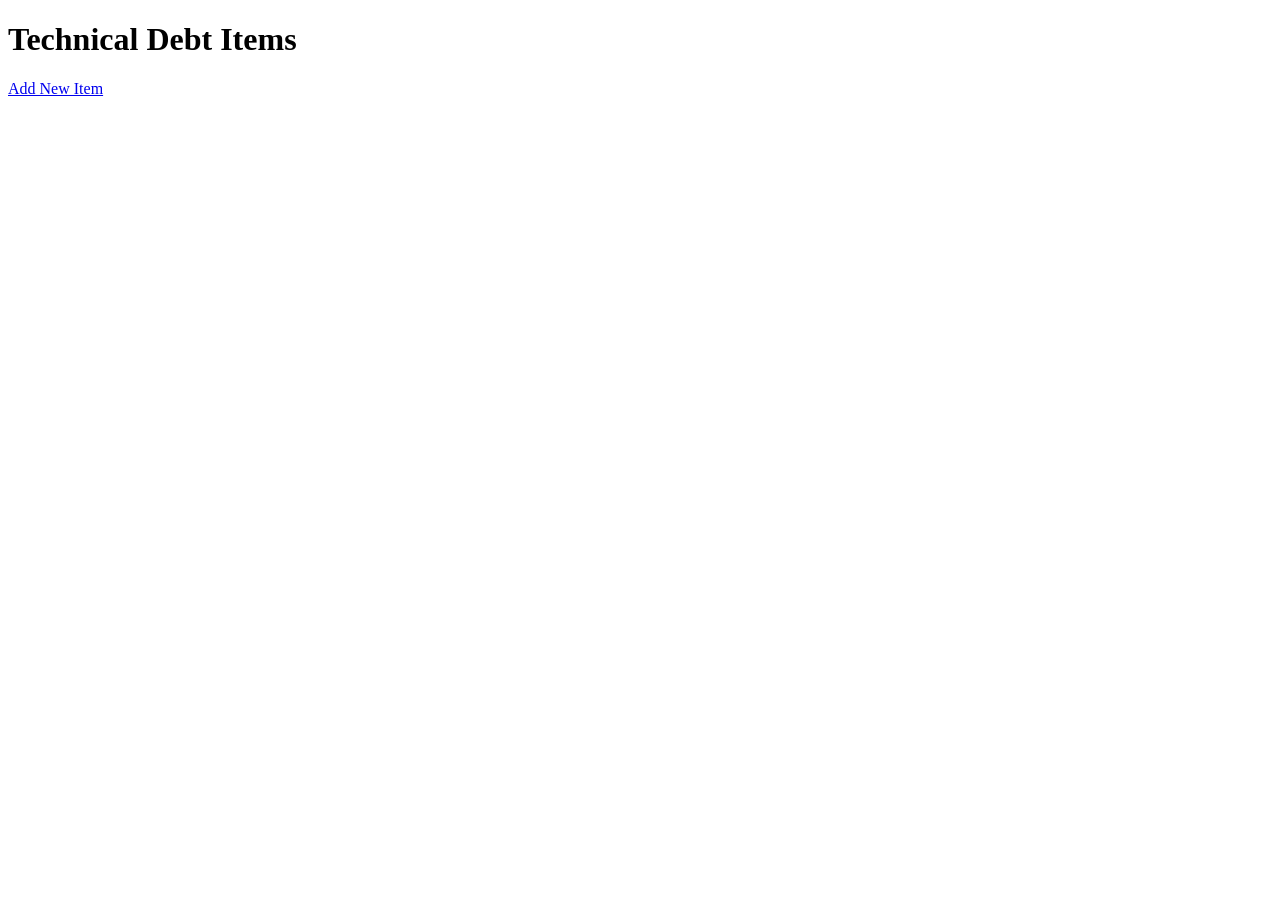
==== app/templates/index.html @ 0d1e58cb "created index.html file and main.py file" ====
<!DOCTYPE html>
<html>
<head>
    <title>Technical Debt Tracker</title>
</head>
<body>
    <h1>Technical Debt Items</h1>
    <a href="/ui/add">Add New Item</a>
    <ul id="debt-list"></ul>
        <!-- JavaScript to fetch and display technical debt items here -->
    </ul>
</body>
</html>
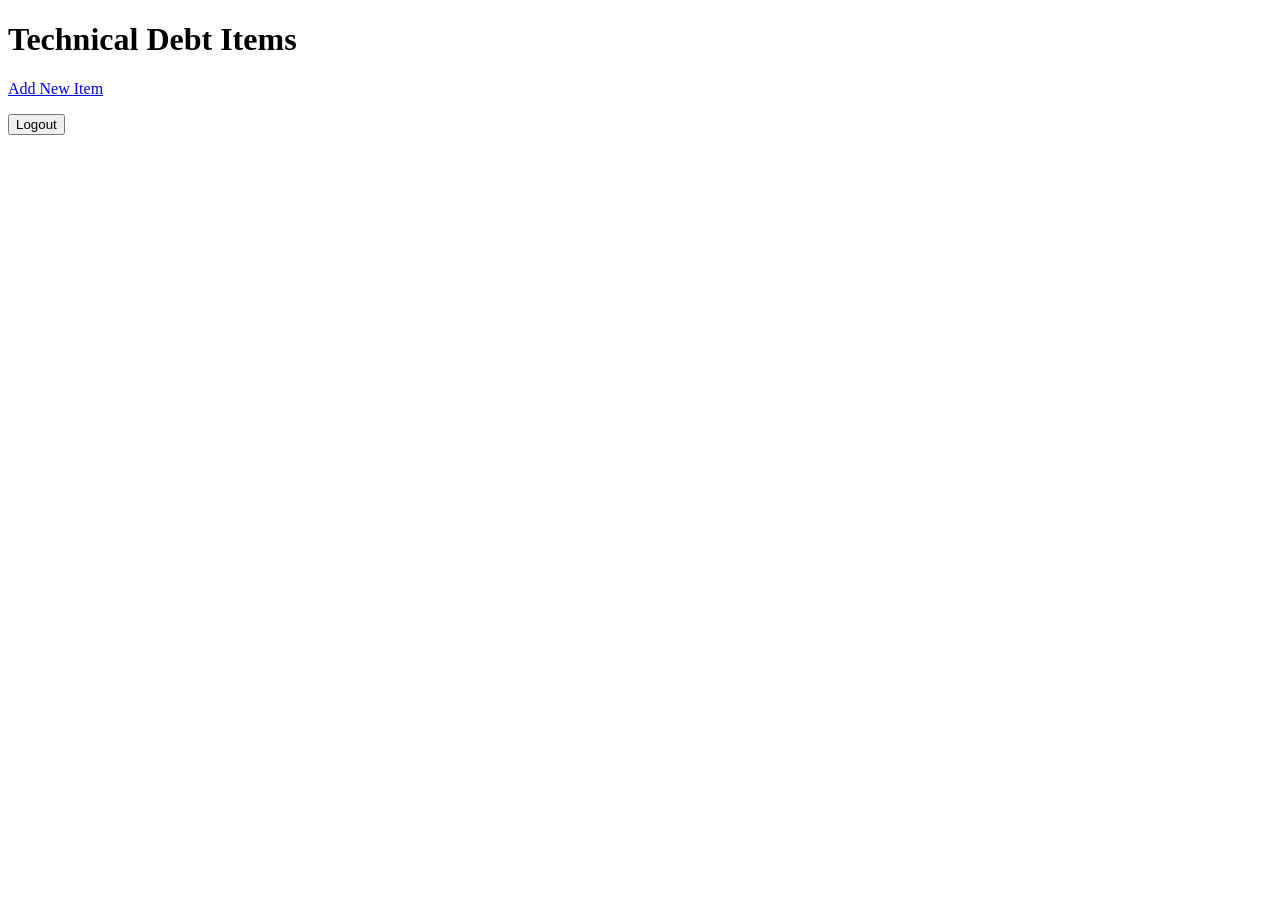
==== commit 363bf0ea: "added loggin in functionality" ====
--- a/app/templates/index.html
+++ b/app/templates/index.html
@@ -2,12 +2,17 @@
 <html>
 <head>
     <title>Technical Debt Tracker</title>
+    <link rel="stylesheet" type="text/css" href="/static/style.css">
 </head>
 <body>
     <h1>Technical Debt Items</h1>
-    <a href="/ui/add">Add New Item</a>
-    <ul id="debt-list"></ul>
+    <a href="/add">Add New Item</a>
+    <ul id="debt-list">
         <!-- JavaScript to fetch and display technical debt items here -->
     </ul>
+    <form action="/logout" method="POST">
+        <button type="submit">Logout</button>
+    </form>
+    <script src="/static/index.js"></script>
 </body>
 </html>
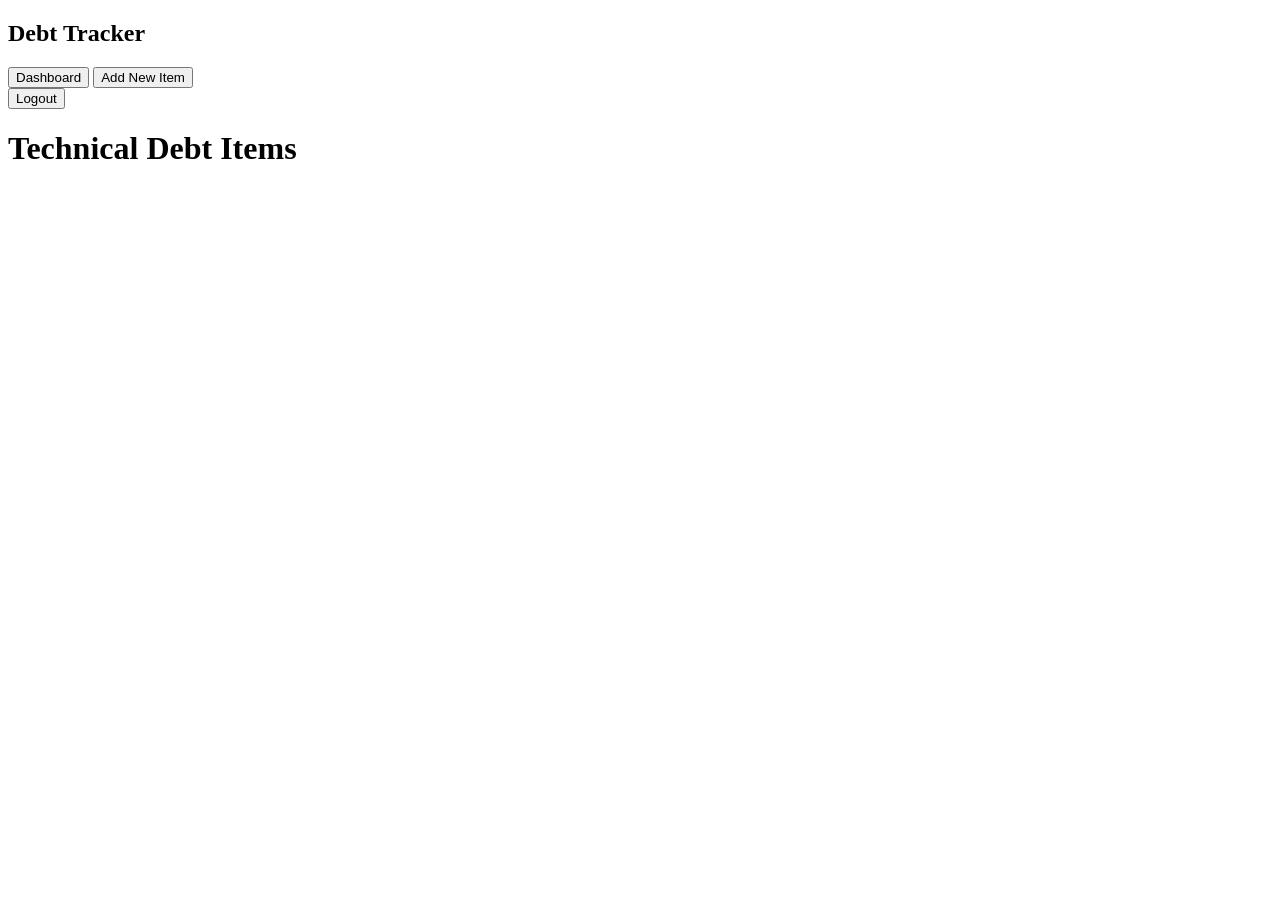
==== commit 5394f7dd: "enhanced ui - added sidebar" ====
--- a/app/templates/index.html
+++ b/app/templates/index.html
@@ -5,14 +5,29 @@
     <link rel="stylesheet" type="text/css" href="/static/style.css">
 </head>
 <body>
-    <h1>Technical Debt Items</h1>
-    <a href="/add">Add New Item</a>
-    <ul id="debt-list">
-        <!-- JavaScript to fetch and display technical debt items here -->
-    </ul>
-    <form action="/logout" method="POST">
-        <button type="submit">Logout</button>
-    </form>
+    <div class="layout">
+        <aside class="sidebar">
+            <h2>Debt Tracker</h2>
+
+            <nav>
+                <button type="button" onclick="window.location.href='/'">Dashboard</button>
+                <button type="button" onclick="window.location.href='/add'">Add New Item</button>
+            </nav>
+
+            <form action="/logout" method="POST">
+                <button type="submit" class="logout-button">Logout</button>
+            </form>
+        </aside>
+
+        <main class="main-content">
+            <h1>Technical Debt Items</h1>
+
+            <ul id="debt-list">
+                <!-- JavaScript to fetch and display technical debt items here -->
+            </ul>
+        </main>
+    </div>
+
     <script src="/static/index.js"></script>
 </body>
 </html>
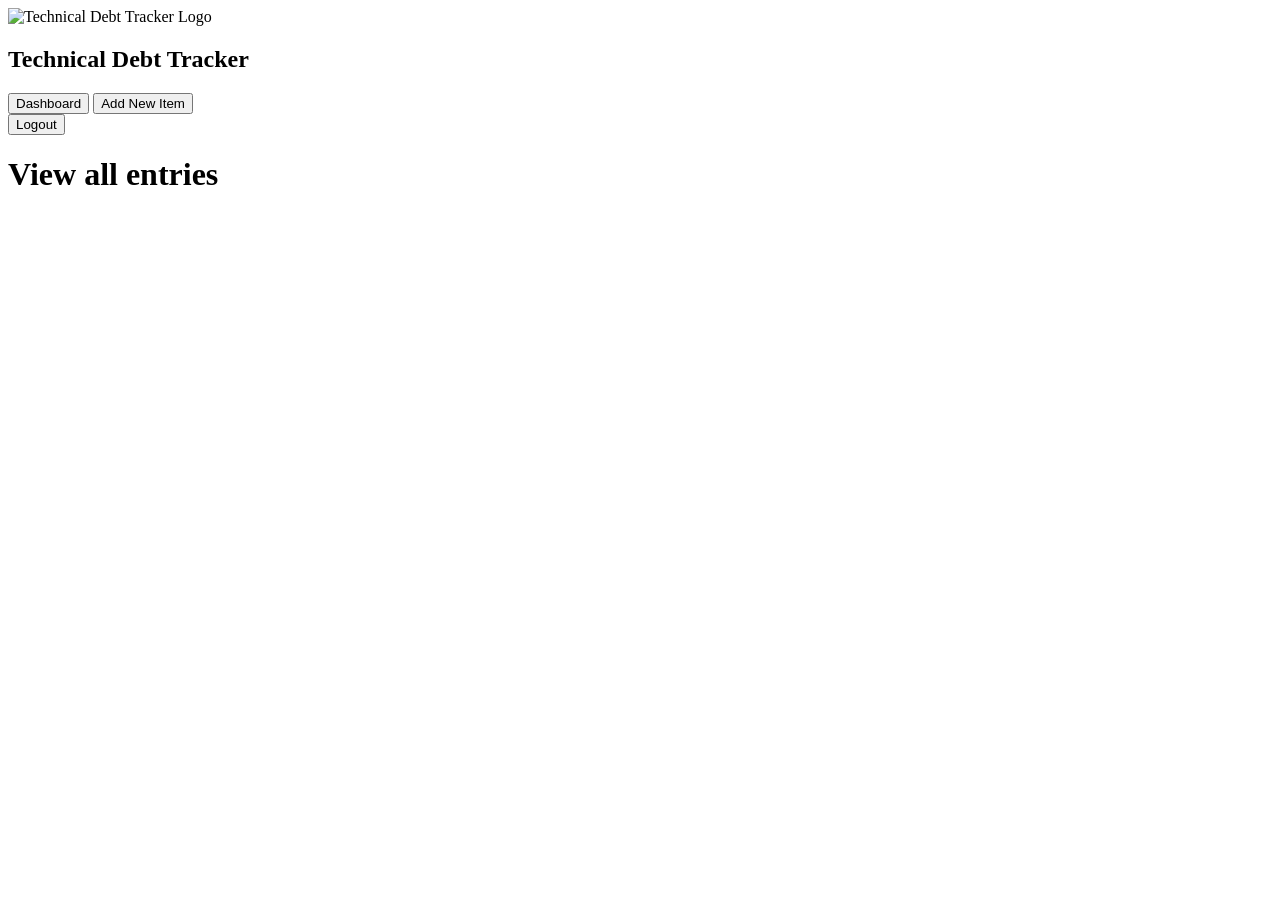
==== commit e2791670: "enhanced UI features" ====
--- a/app/templates/index.html
+++ b/app/templates/index.html
@@ -7,7 +7,9 @@
 <body>
     <div class="layout">
         <aside class="sidebar">
-            <h2>Debt Tracker</h2>
+            <img src="/static/images/logo.png" alt="Technical Debt Tracker Logo" class="sidebar-logo">
+            
+            <h2>Technical Debt Tracker</h2>
 
             <nav>
                 <button type="button" onclick="window.location.href='/'">Dashboard</button>
@@ -20,7 +22,7 @@
         </aside>
 
         <main class="main-content">
-            <h1>Technical Debt Items</h1>
+            <h1>View all entries</h1>
 
             <ul id="debt-list">
                 <!-- JavaScript to fetch and display technical debt items here -->
